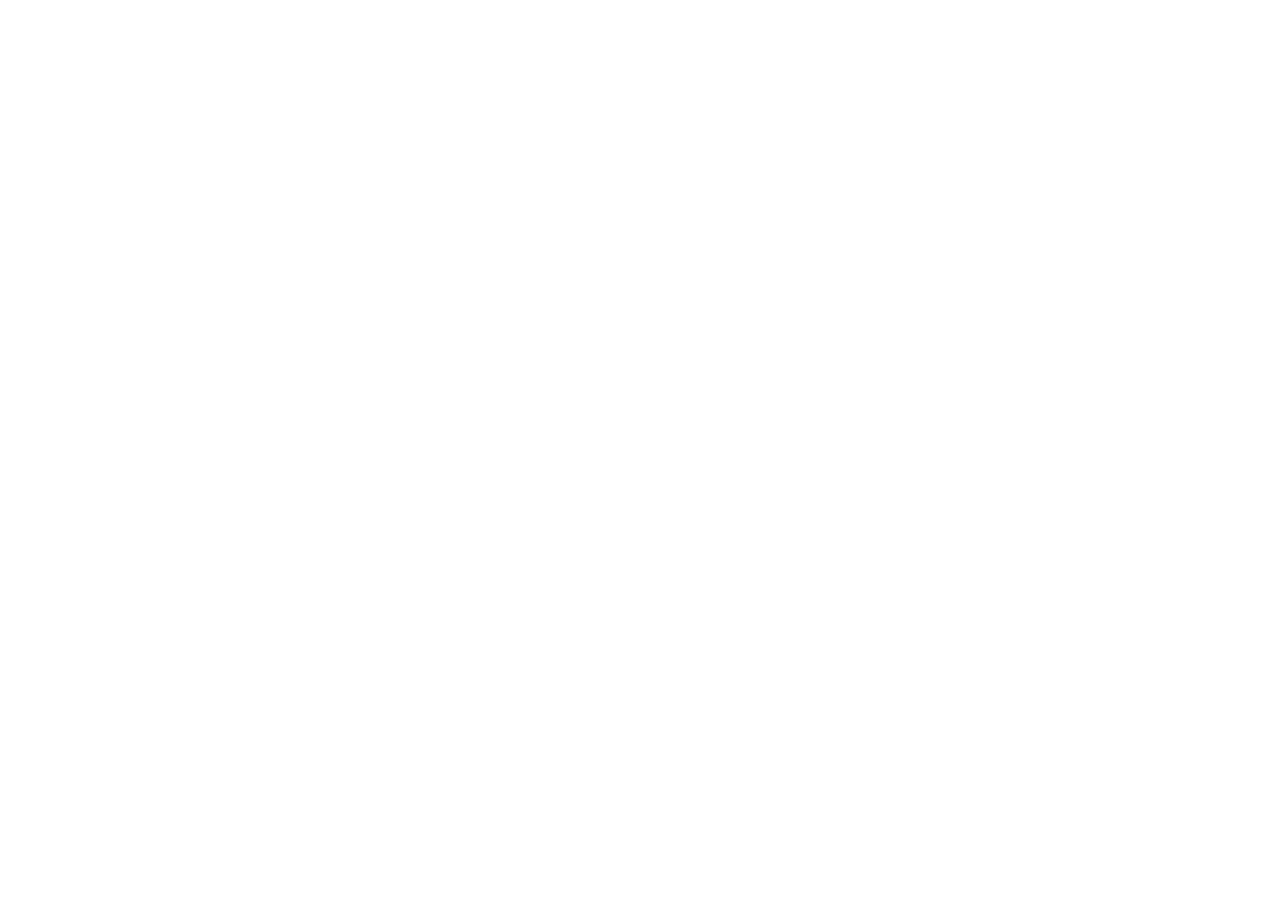
==== index.html @ 7291b278 "Add files via upload" ====
<!DOCTYPE html>
<html lang="en">
<head>
    <meta charset="UTF-8">
    <meta http-equiv="X-UA-Compatible" content="IE=edge">
    <meta name="viewport" content="width=device-width, initial-scale=1.0">
    <link rel="stylesheet" href="css/style.css">

<!--
    Estas son un par de fuentes que tenia copiadas
    <link href="https://fonts.googleapis.com/css?family=Chivo:700|Overpass:400,700&display=swap" rel="stylesheet">
    
    <link href="https://fonts.googleapis.com/css2?family=Alkatra:wght@500&display=swap" rel="stylesheet">
-->

    <title>Document</title>
</head>
<body>
    <header>

    </header>

    <nav>

    </nav>


    <footer>

    </footer>

</body>
</html>
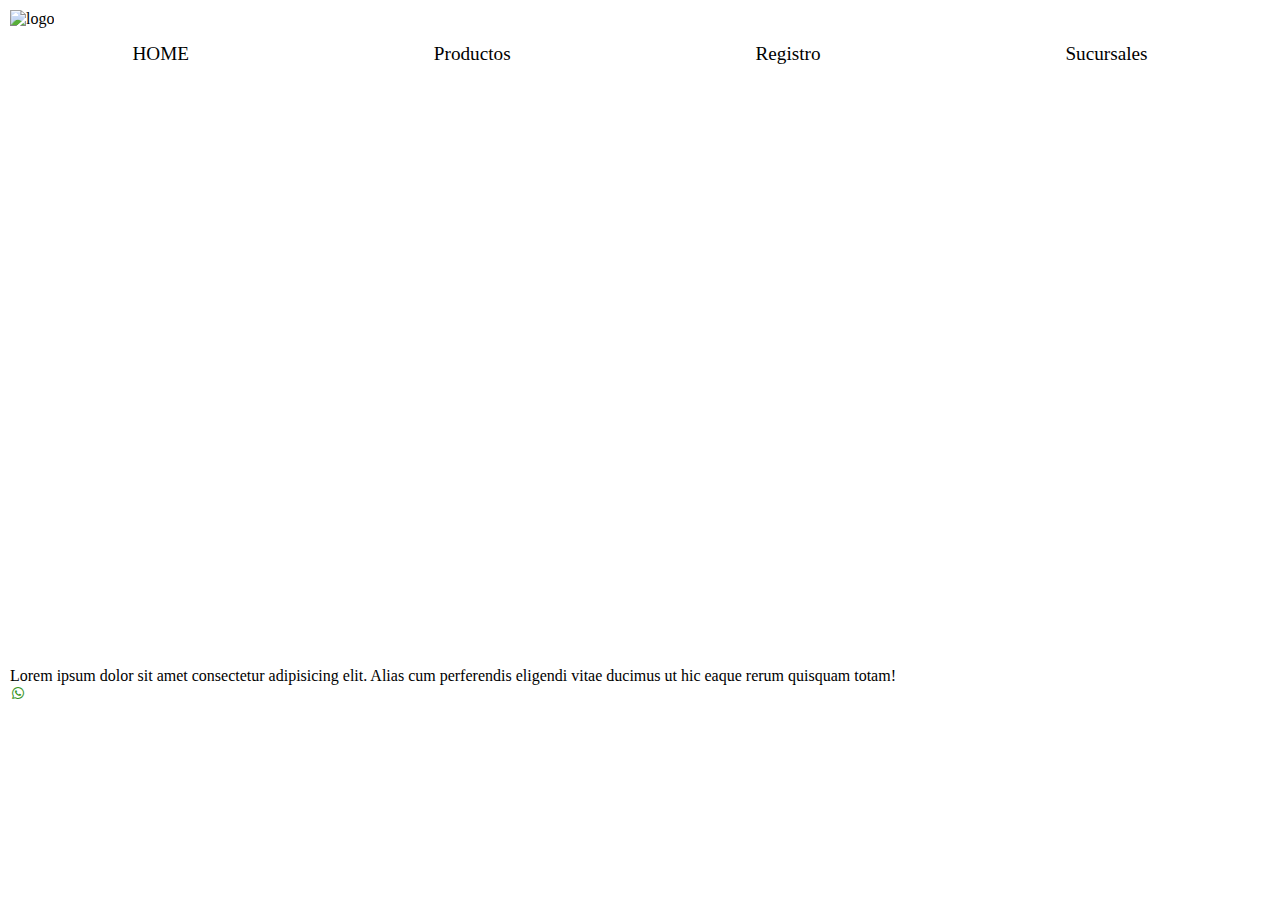
==== commit 29e77d09: "animaciones, transiciones y icono whatsapp fixed" ====
--- a/index.html
+++ b/index.html
@@ -1,33 +1,45 @@
-<!DOCTYPE html>
-<html lang="en">
-<head>
-    <meta charset="UTF-8">
-    <meta http-equiv="X-UA-Compatible" content="IE=edge">
-    <meta name="viewport" content="width=device-width, initial-scale=1.0">
-    <link rel="stylesheet" href="css/style.css">
-
-<!--
-    Estas son un par de fuentes que tenia copiadas
-    <link href="https://fonts.googleapis.com/css?family=Chivo:700|Overpass:400,700&display=swap" rel="stylesheet">
-    
-    <link href="https://fonts.googleapis.com/css2?family=Alkatra:wght@500&display=swap" rel="stylesheet">
--->
-
-    <title>Document</title>
-</head>
-<body>
-    <header>
-
-    </header>
-
-    <nav>
-
-    </nav>
-
-
-    <footer>
-
-    </footer>
-
-</body>
+<!DOCTYPE html>
+<html lang="en">
+<head>
+    <meta charset="UTF-8">
+    <meta http-equiv="X-UA-Compatible" content="IE=edge">
+    <meta name="viewport" content="width=device-width, initial-scale=1.0">
+    <link href='https://unpkg.com/boxicons@2.1.4/css/boxicons.min.css' rel='stylesheet'>
+    <link rel="stylesheet" href="css/style.css">
+    <title>Libreria</title>
+</head>
+<body class="container">
+    <header class="header">
+        <div class="imagenLogo">
+            <img src="" alt="logo">
+        </div>
+        
+        <h1></h1>
+        <nav class="navbar"> <!--puede estar afuera del header --> 
+            <ul class="enlaces">
+                <li><a class="link" href="index.html">HOME</a></li>
+                <li><a class="link" href="#">Productos</a></li>
+                <li><a class="link" href="#">Registro</a></li>
+                <li><a class="link" href="#">Sucursales</a></li>
+            </ul>
+        </nav>
+    </header>
+
+
+    <main class="main">
+        <section>
+
+        </section>
+        <aside class="aside">
+
+        </aside>
+    </main>
+
+    <footer class="footer">
+        <p>Lorem ipsum dolor sit amet consectetur adipisicing elit. Alias cum perferendis eligendi vitae ducimus ut hic eaque rerum quisquam totam!</p>
+
+        <a class="btn" href="http://www.web.whatsapp.com" target="_blank" rel="noopener noreferrer"><i class='bx bxl-whatsapp bx-tada' style='color:#37941e'  ></i></a>
+    
+    </footer>
+</body>
 </html>--- a/css/style.css
+++ b/css/style.css
@@ -0,0 +1,96 @@
+*{
+    margin: 0;
+    padding: 0;
+    box-sizing: border-box;
+}
+
+html{
+    height: 100%;
+}
+
+body{
+    min-height: 100%;
+}
+
+ul{
+    display: flex; /*para que los elementos sean flexibles*/
+    justify-content: space-around;
+
+}
+
+li{
+    padding: 15px;
+    list-style-type: none;
+}
+
+.link{
+    font-size: 1.2em;
+    text-decoration: none;
+    color: black;
+}
+.enlaces {
+    flex-direction: column;
+}
+nav{
+    height: auto;
+}
+
+.btn{
+    size: 36px;
+}
+.container{
+    display: grid;
+    gap:10px;
+    /* text-align: center; */
+    padding: 10px;
+    grid-template-areas: 
+    "header header" 
+    "navbar navbar" 
+    "main aside" 
+    "footer footer";
+}
+
+.header{
+    grid-area: header;
+}
+.navbar{
+    grid-area: navbar;
+}
+.main{
+    grid-area: main;
+}
+
+.footer{
+    grid-area:footer;
+}
+
+
+
+@media(min-width:600px){ /*cuando mi pantalla tiene de 600px o más*/
+    .grid-container{
+        grid-template-columns: 200px auto;
+        grid-template-rows:100px auto auto 100px;
+        /* grid-template-areas: 
+        "header header" 
+        "navbar navbar" 
+        "main aside"
+        "footer footer"; */
+    }
+    .enlaces{
+        flex-direction: row;
+
+    }
+}
+
+@media(min-width:900px){
+    .grid-container{
+        /* grid-template-columns: 200px 200px;
+        grid-template-rows:100px auto auto 100px;
+        grid-template-areas  */
+        grid-template: 
+        "header header header" 100px
+        "navbar main aside"  200px
+        "footer footer footer" 100px/
+        200px auto;
+    }
+}
